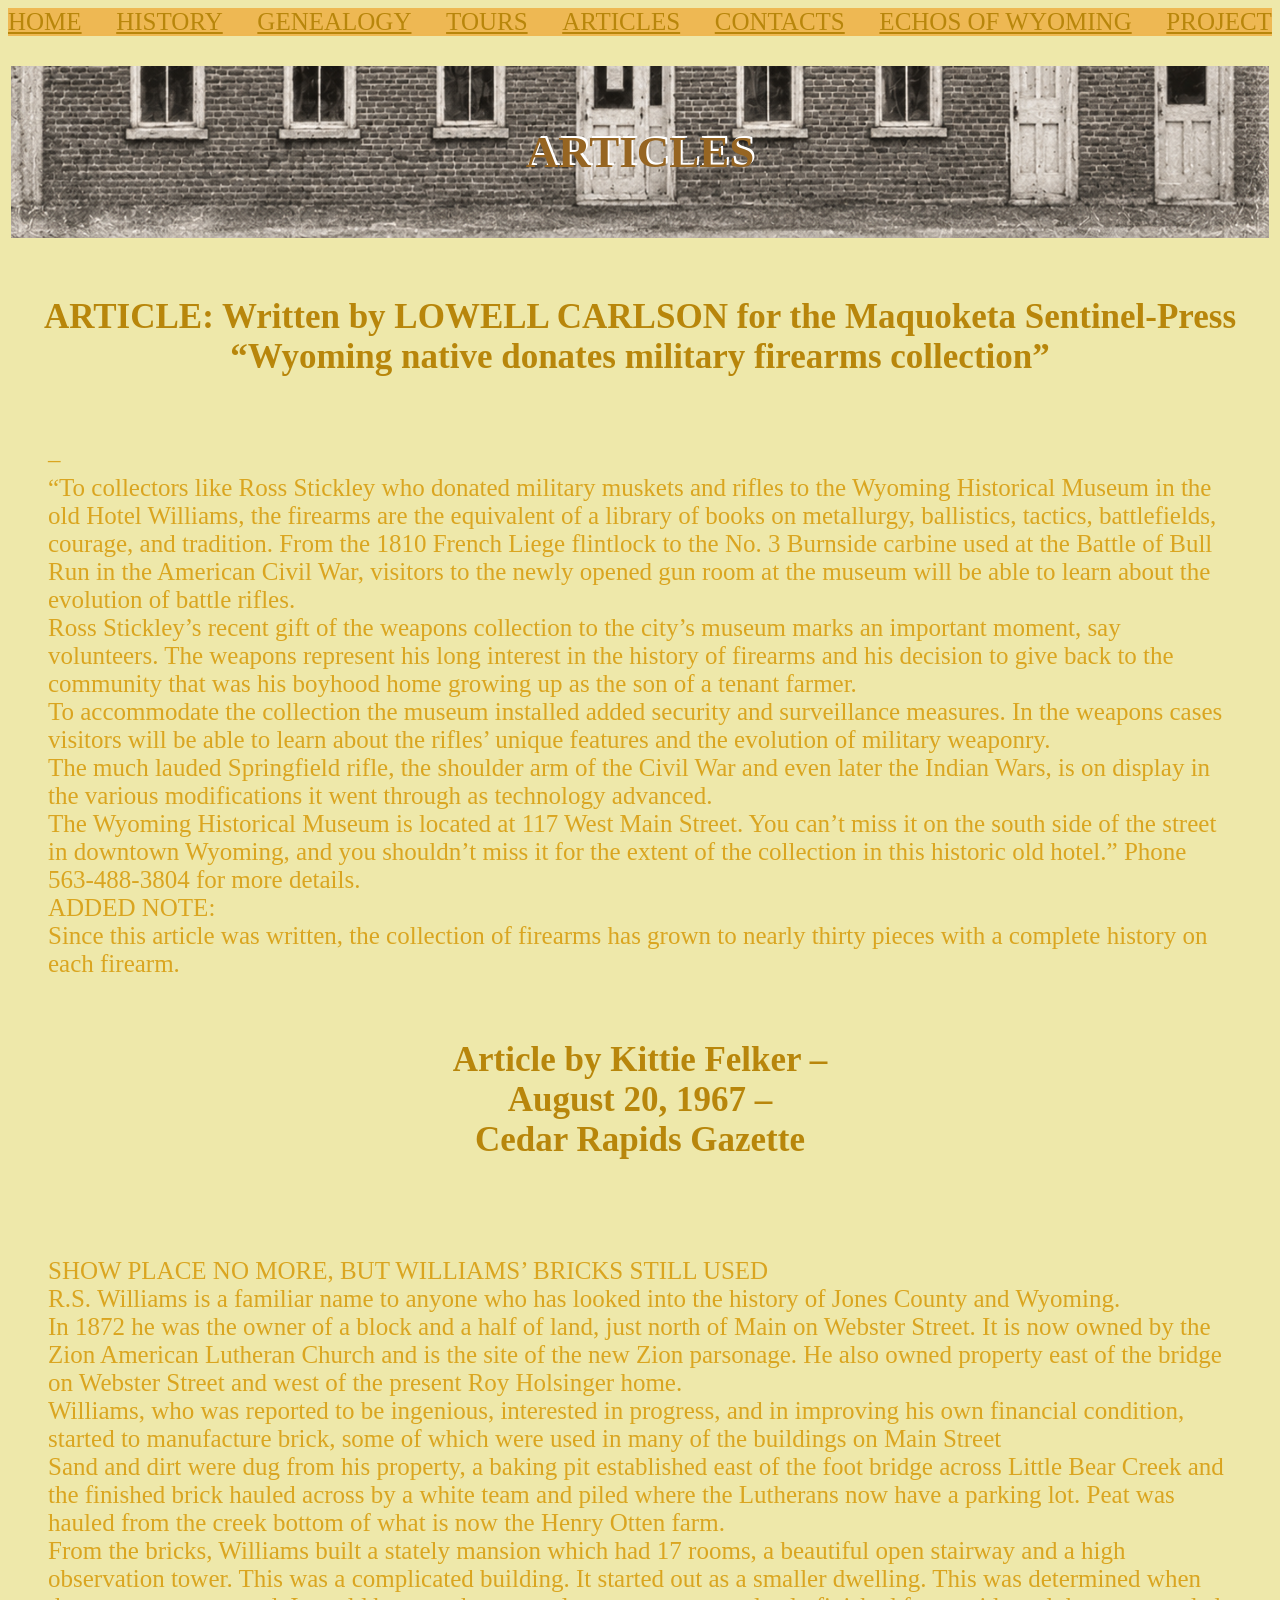
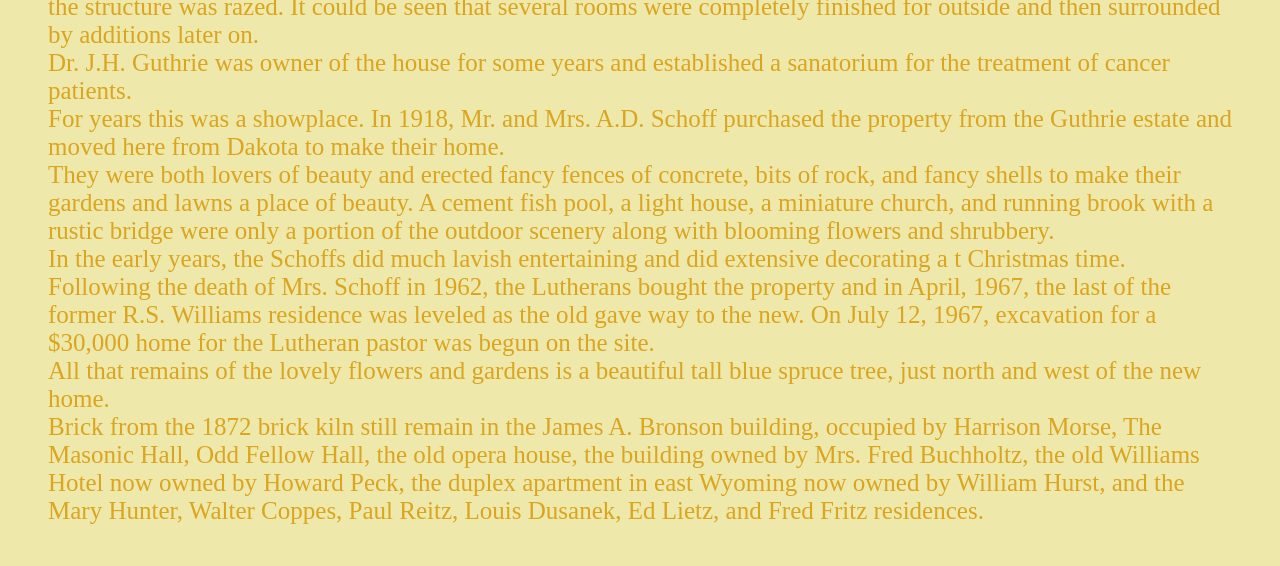
==== Articles.html @ 71d03436 "Add files via upload" ====
<!DOCTYPE html>
<html>
  <head> 
    <link href="Stylesheet.css" rel="stylesheet"> 
  </head>
  <body>
    <!--pages link-->
    <div class="homebar">
        
        <a href="index.html">HOME</a>
       
        <a href="History.html">HISTORY</a>
       
        <a href="Genealogy.html"> GENEALOGY</a>

         <a href="Tours.html">TOURS</a>

         <a href="Articles.html">ARTICLES</a>

      <a href="Contacts.html">CONTACTS</a>

      <a href="Echoes-of-Wyoming.html">ECHOS OF WYOMING</a>

           <a href="Projects.html">PROJECT</a>

      </div>
     <!--end of page links-->
     <div class="row">
     <h1 class="backgroundimage">ARTICLES</h1>

       <h2>ARTICLE:  Written by LOWELL CARLSON for the Maquoketa Sentinel-Press
“Wyoming native donates military firearms collection”</h2>
         <p class="noncenter"> –<br>
“To collectors like Ross Stickley who donated military muskets and rifles to the Wyoming Historical Museum in the old Hotel Williams, the firearms are the equivalent of a library of books on metallurgy, ballistics, tactics, battlefields, courage, and tradition.
   From the 1810 French Liege flintlock to the No. 3 Burnside carbine used at the Battle of Bull Run in the American Civil War, visitors to the newly opened gun room at the museum will be able to learn about the evolution of battle rifles.<br>
   Ross Stickley’s recent gift of the weapons collection to the city’s museum marks an important moment, say volunteers.  The weapons represent his long interest in the history of firearms and his decision to give back to the community that was his boyhood home growing up as the son of a tenant farmer.<br>
   To accommodate the collection the museum installed added security and surveillance measures. In the weapons cases visitors will be able to learn about the rifles’ unique features and the evolution of military weaponry.<br>
   The much lauded Springfield rifle, the shoulder arm of the Civil War and even later the Indian Wars, is on display in the various modifications it went through as technology advanced.<br>
   The Wyoming Historical Museum is located at 117 West Main Street.  You can’t miss it on the south side of the street in downtown Wyoming, and you shouldn’t miss it for the extent of the collection in this historic old hotel.” Phone 563-488-3804 for more details.
<br>
ADDED NOTE: <br> 
Since this article was written, the collection of firearms has grown to nearly thirty pieces with a complete history on each firearm.</p>
       <h2>Article by Kittie Felker – <br> August 20, 1967 – <br> Cedar Rapids Gazette</h2> 
       <P class="noncenter"><br> SHOW PLACE NO MORE, BUT WILLIAMS’ BRICKS STILL USED <br>
  R.S. Williams is a familiar name to anyone who has looked into the history of Jones County and Wyoming.  <br>
   In 1872 he was the owner of a block and a half of land, just north of Main on Webster Street.  It is now owned by the Zion American Lutheran Church and is the site of the new Zion parsonage.  He also owned property east of the bridge on Webster Street and west of the present Roy Holsinger home.<br>
   Williams, who was reported to be ingenious, interested in progress, and in improving his own financial condition, started to manufacture brick, some of which were used in many of the buildings on Main Street<br>
  Sand and dirt were dug from his property, a baking pit established east of the foot bridge across Little Bear Creek and the finished brick hauled across by a white team and piled where the Lutherans now have a parking lot.  Peat was hauled from the creek bottom of what is now the Henry Otten farm.<br>
  From the bricks, Williams built a stately mansion which had 17 rooms, a beautiful open stairway and a high observation tower.  This was a complicated building. It started out as a smaller dwelling. This was determined when the structure was razed. It could be seen that several rooms were completely finished for outside and then surrounded by additions later on. <br>
    Dr. J.H. Guthrie was owner of the house for some years and established a sanatorium for the treatment of cancer patients.  <br>
  For years this was a showplace.  In 1918, Mr. and Mrs. A.D. Schoff purchased the property from the Guthrie estate and moved here from Dakota to make their home.<br>
   They were both lovers of beauty and erected fancy fences of concrete, bits of rock, and fancy shells to make their gardens and lawns a place of beauty.  A cement fish pool, a light house, a miniature church, and running brook with a rustic bridge were only a portion of the outdoor scenery along with blooming flowers and shrubbery. <br>
   In the early years, the Schoffs did much lavish entertaining and did extensive decorating a t Christmas time.  Following the death of Mrs. Schoff in 1962, the Lutherans bought the property and in April, 1967, the last of the former R.S. Williams residence was leveled as the old gave way to the new.  On July 12, 1967, excavation for a $30,000 home for the Lutheran pastor was begun on the site.<br>
  All that remains of the lovely flowers and gardens is a beautiful tall blue spruce tree, just north and west of the new home.<br>
    Brick from the 1872 brick kiln still remain in the James A. Bronson building, occupied by Harrison Morse, The Masonic Hall, Odd Fellow Hall, the old opera house, the building owned by Mrs. Fred Buchholtz, the old Williams Hotel now owned by Howard Peck, the duplex apartment in east Wyoming now owned by William Hurst, and the Mary Hunter, Walter Coppes, Paul Reitz, Louis Dusanek, Ed Lietz, and Fred Fritz residences.</P>
       
     </div>
  </body>
</html>
---- Stylesheet.css ----
body{
  background-color: palegoldenrod;
}
p{
  color: goldenrod;
  text-align: center;
  border-bottom: 1px solid #ffa200;
  padding-bottom: 1rem;
  margin-bottom: 1rem;
  font-size: 25px;
}
.nounderline{
  color: goldenrod;
  text-align: center;
   font-size: 25px;
  border-bottom: 1px solid palegoldenrod;
  padding-bottom: 1rem;
  margin-bottom: 1rem;
}
.bigtitle{
  font-size: 35px;
}
.bigtext{
  font-size: 25px;
}
.noncenter{
  text-align:left;
  margin: 40px;
  color: goldenrod;
  font-size: 25px;
  border-bottom: 1px solid palegoldenrod;
  padding-bottom: 1rem;
  margin-bottom: 1rem;
}
}
div{
  display: flex;
  flex-direction: row;
  justify-content: space-around;
  flex-wrap: wrap;
}
.row{
  display: flex;
  flex-direction: column;
  justify-content: space-around;
  flex-wrap: wrap;
  align-items: center;
}
.columns{
  flex-direction: column;
  justify-content: space-around;
}
a{
  color: darkgoldenrod;
  font-size: 25px;
}
.center{
  text-align: center;
  
}
.homebar{
  background-color: #eeb853;
    display: flex;
  justify-content: space-between;
  flex-wrap: wrap;
}

h2{
  color: darkgoldenrod;
  text-align: center;
  font-size: 35px;
}

img{
  width: 350px;
  display: block; 
  margin-left: auto; 
  margin-right: auto; 
 
}
h1{
  text-align: center;
  color: darkgoldenrod;
}

.backgroundimage{
 background-image: url("square-old-hotel2.png"); /* Set the image as the background */
  font-size: 40px;
  height: 40%;
  background-size: cover; 
  background-position: bottom; 
  color: #966522;
  padding: 60px;
   width: 90%;
  font-size: 45px;
  text-shadow: -2px -2px white;
  text-shadow: 2px  2px white;
  text-shadow: -2px 2px white;
  text-shadow: 2px -2px white; 
  
}

.locked-size{
   max-width: 300px;
}
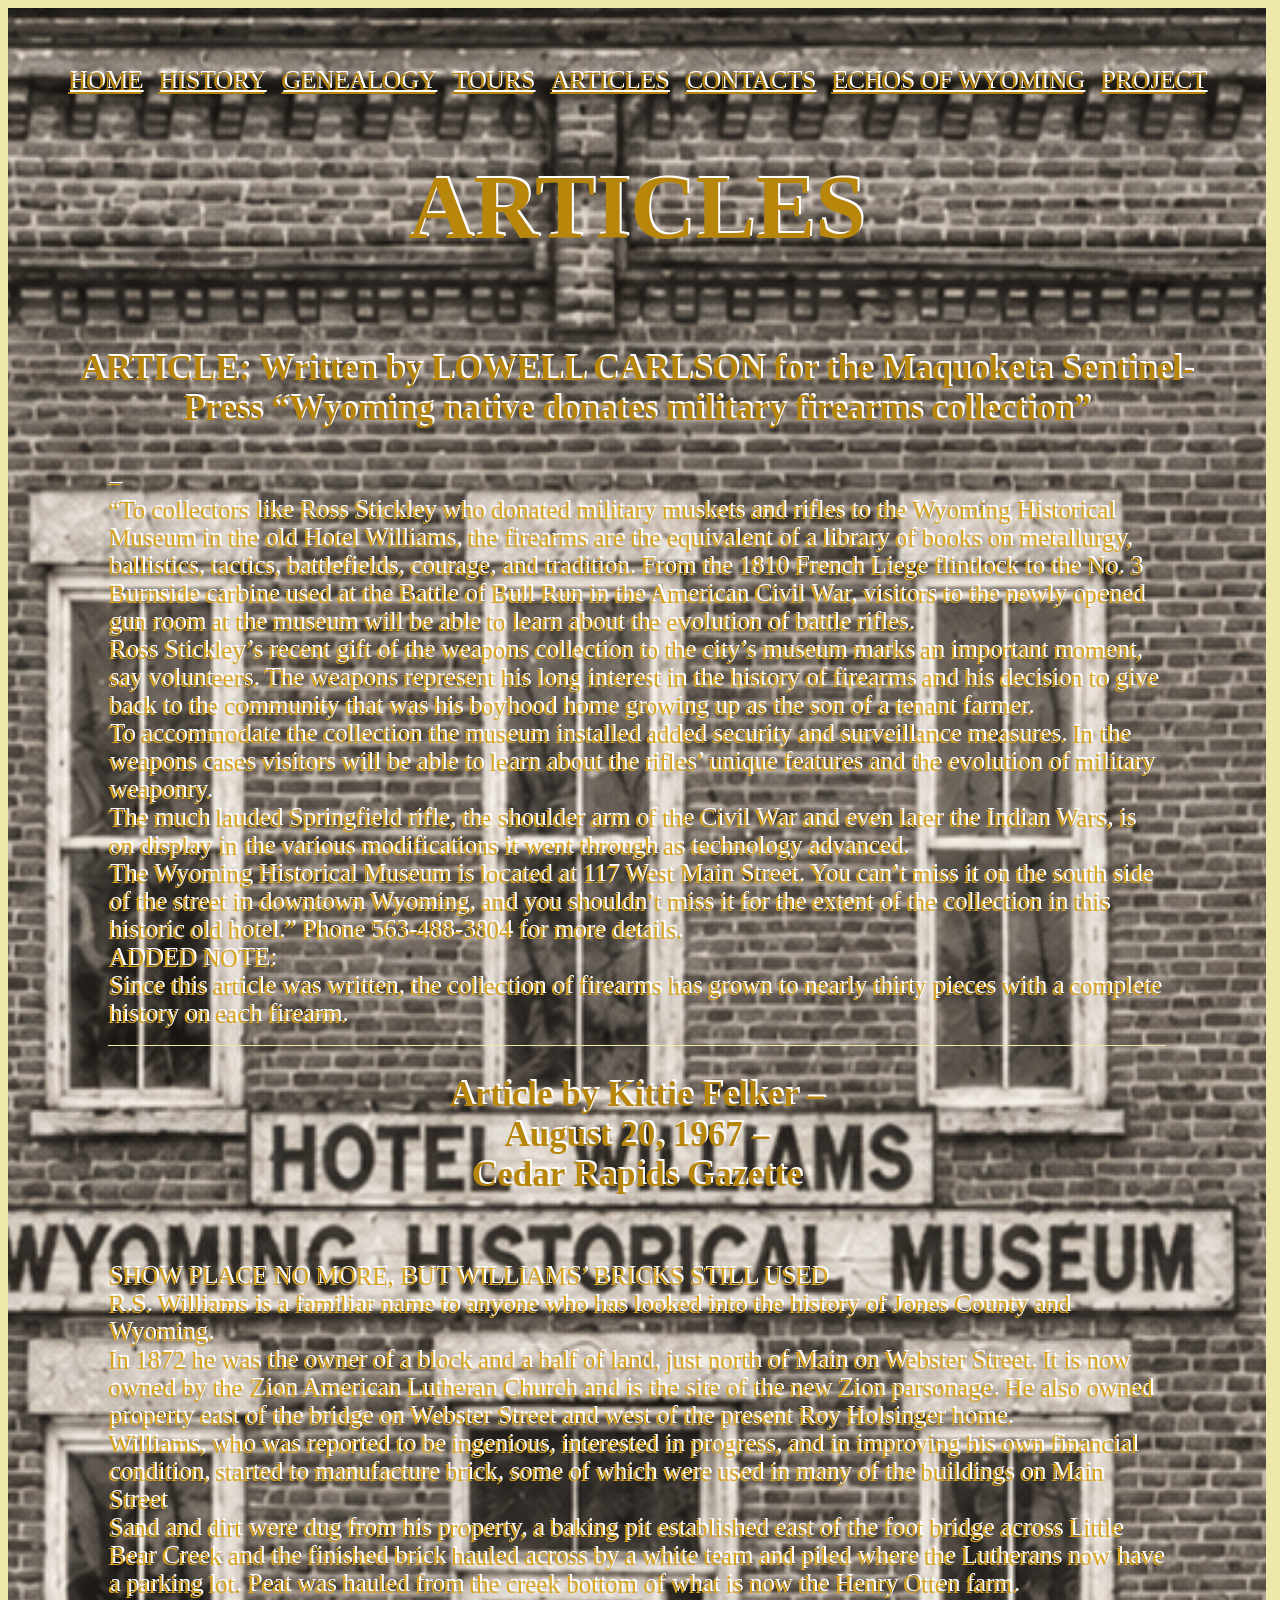
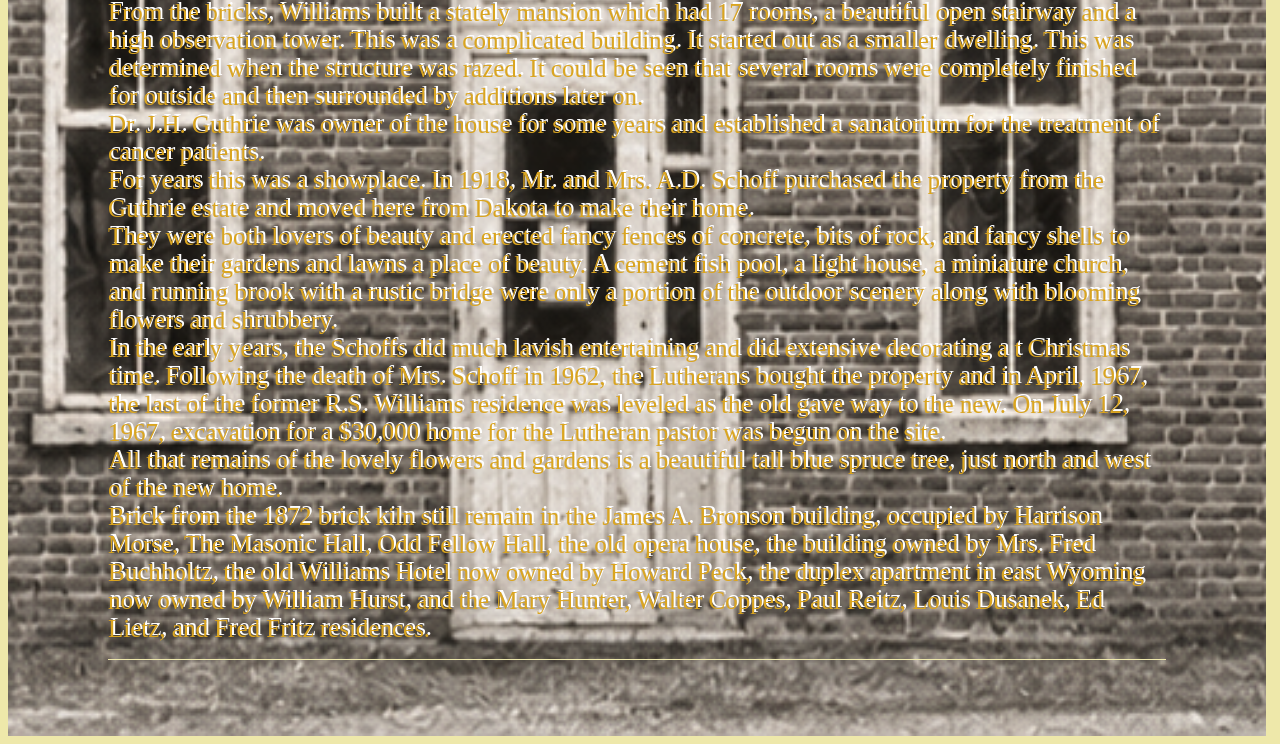
==== commit bb3a384c: "Update header structure in Articles.html Replaced the h1 tag with a div for styling consistency and " ====
--- a/Articles.html
+++ b/Articles.html
@@ -5,6 +5,7 @@
   </head>
   <body>
     <!--pages link-->
+    <div class="backgroundimage"> 
     <div class="homebar">
         
         <a href="index.html">HOME</a>
@@ -26,8 +27,8 @@
       </div>
      <!--end of page links-->
      <div class="row">
-     <h1 class="backgroundimage">ARTICLES</h1>
-
+     <h1 >ARTICLES</h1>
+     </div>
        <h2>ARTICLE:  Written by LOWELL CARLSON for the Maquoketa Sentinel-Press
 “Wyoming native donates military firearms collection”</h2>
          <p class="noncenter"> –<br>
@@ -56,4 +57,4 @@
        
      </div>
   </body>
-</html>+</html>
--- a/Stylesheet.css
+++ b/Stylesheet.css
@@ -37,18 +37,21 @@
   display: flex;
   flex-direction: row;
   justify-content: space-around;
-  flex-wrap: wrap;
+
 }
 .row{
   display: flex;
   flex-direction: column;
   justify-content: space-around;
-  flex-wrap: wrap;
+ 
   align-items: center;
 }
 .columns{
-  flex-direction: column;
-  justify-content: space-around;
+  display: flex;
+  flex-direction: row; /* Changed to row to line up images and text horizontally */
+  justify-content: center; /* Center items horizontally */
+  align-items: center; /* Center items vertically */
+  margin-bottom: 2rem; /* Add some space below each column set */
 }
 a{
   color: darkgoldenrod;
@@ -59,7 +62,6 @@
   
 }
 .homebar{
-  background-color: #eeb853;
     display: flex;
   justify-content: space-between;
   flex-wrap: wrap;
@@ -100,6 +102,15 @@
   
 }
 
-.locked-size{
-   max-width: 300px;
-}+.right{
+  align-self: left;
+  order: -1;
+    border-radius: 10px;
+  margin: 10px;
+}
+.left{
+  align-self: right;
+  order: 1;
+    border-radius: 10px;
+  margin: 10px;
+}
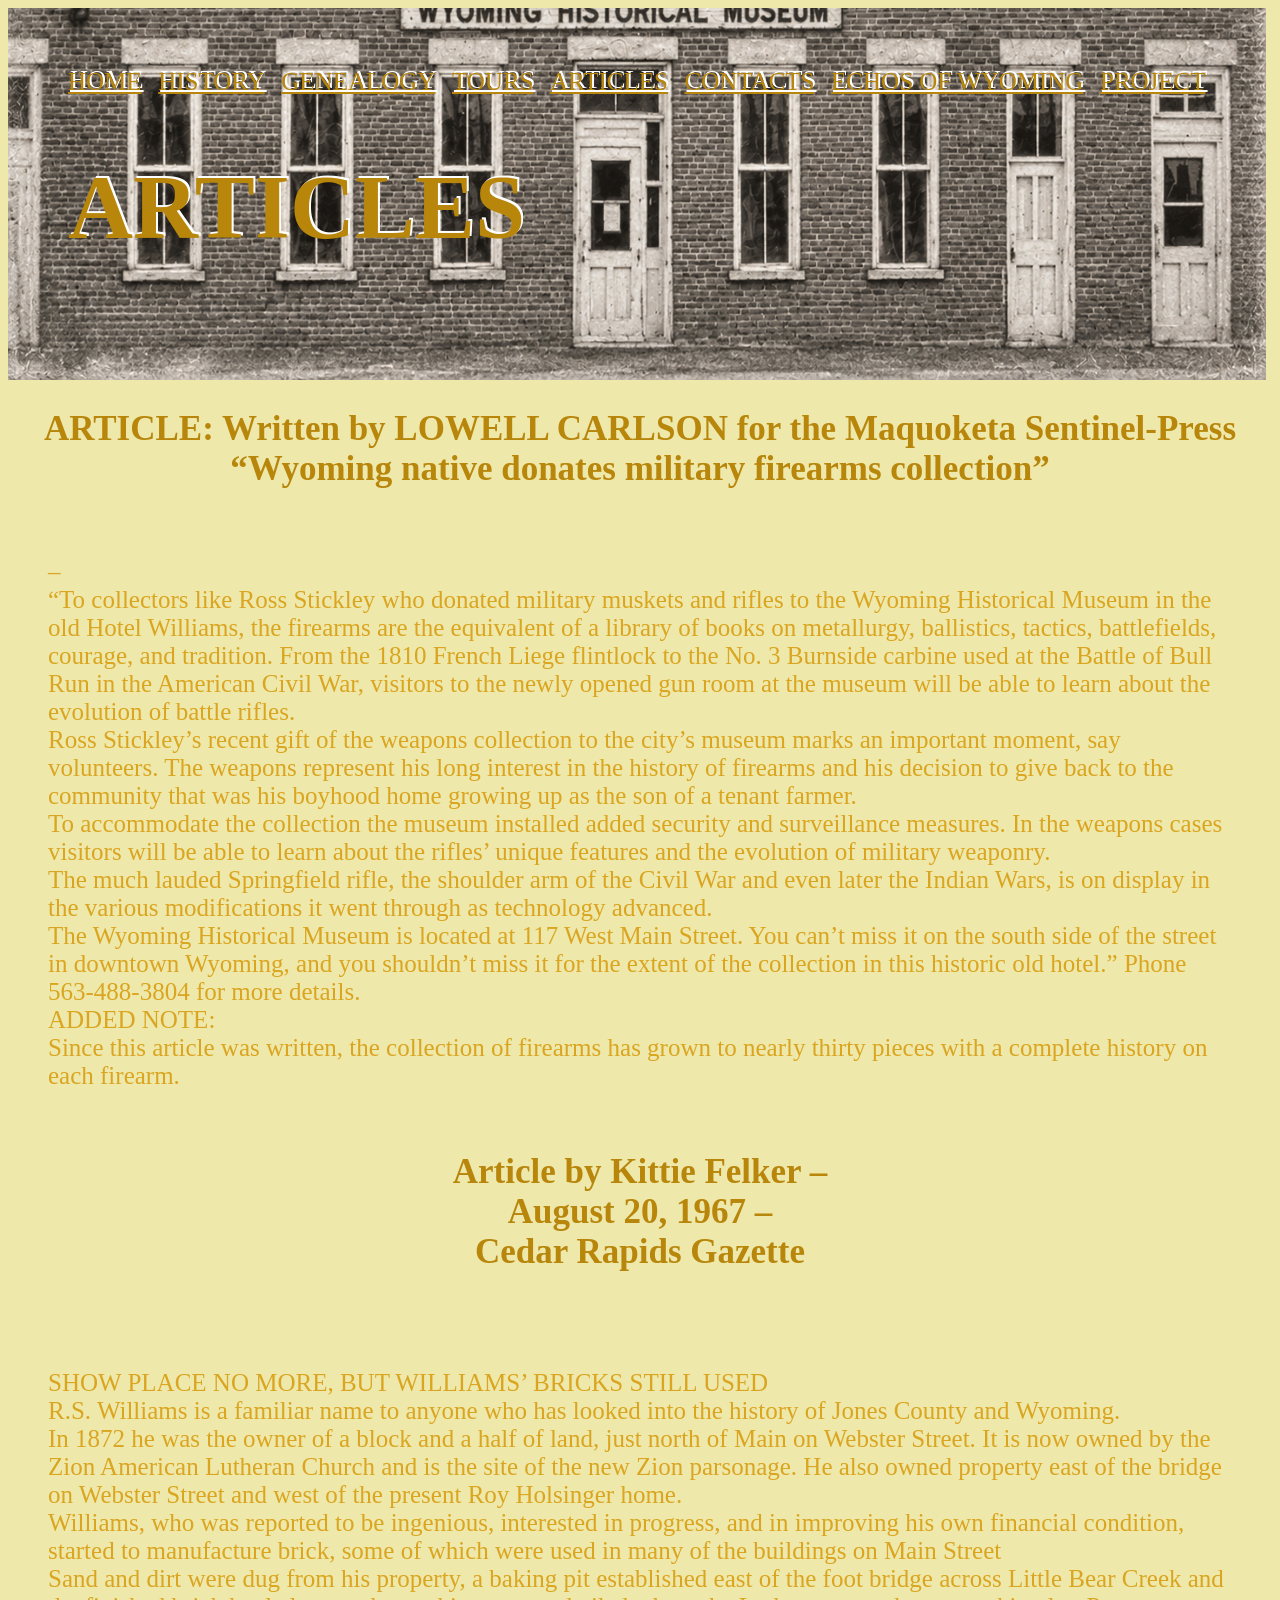
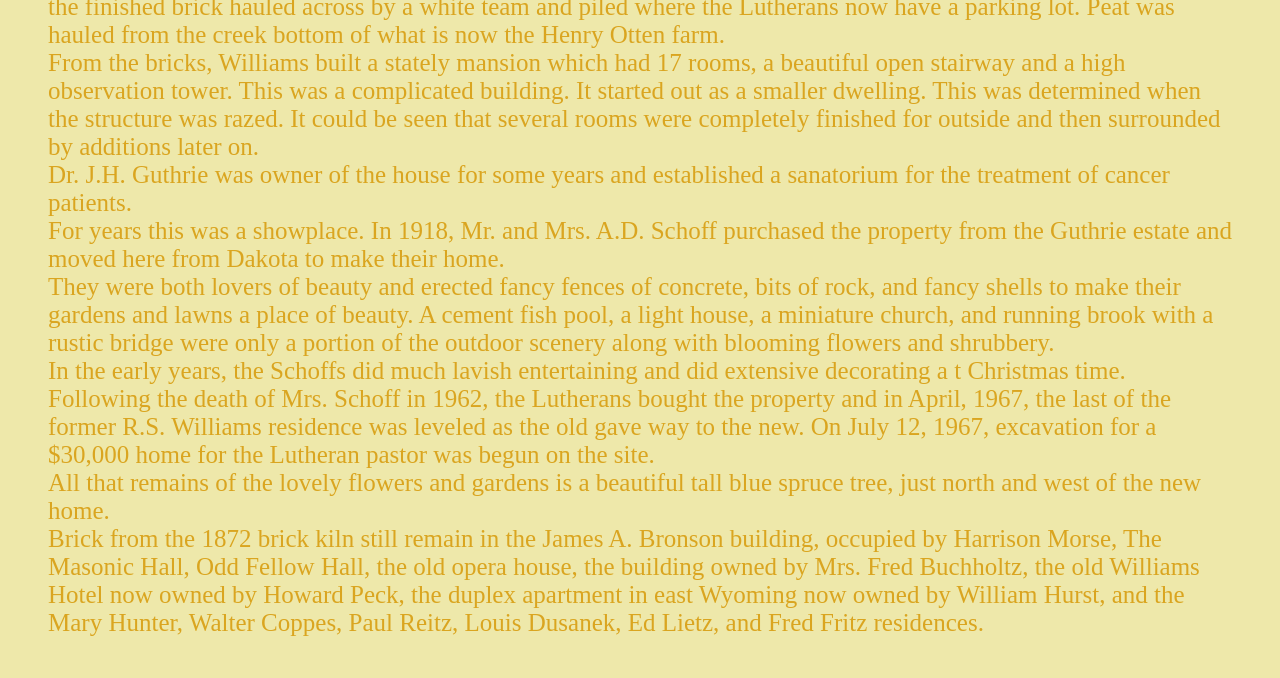
==== commit dd8e3ec2: "Refactor ARTICLES section in Articles.html Removed duplicate header and adjusted HTML structure." ====
--- a/Articles.html
+++ b/Articles.html
@@ -23,12 +23,12 @@
       <a href="Echoes-of-Wyoming.html">ECHOS OF WYOMING</a>
 
            <a href="Projects.html">PROJECT</a>
-
+ <h1 >ARTICLES</h1>
+     </div>
       </div>
      <!--end of page links-->
      <div class="row">
-     <h1 >ARTICLES</h1>
-     </div>
+    
        <h2>ARTICLE:  Written by LOWELL CARLSON for the Maquoketa Sentinel-Press
 “Wyoming native donates military firearms collection”</h2>
          <p class="noncenter"> –<br>
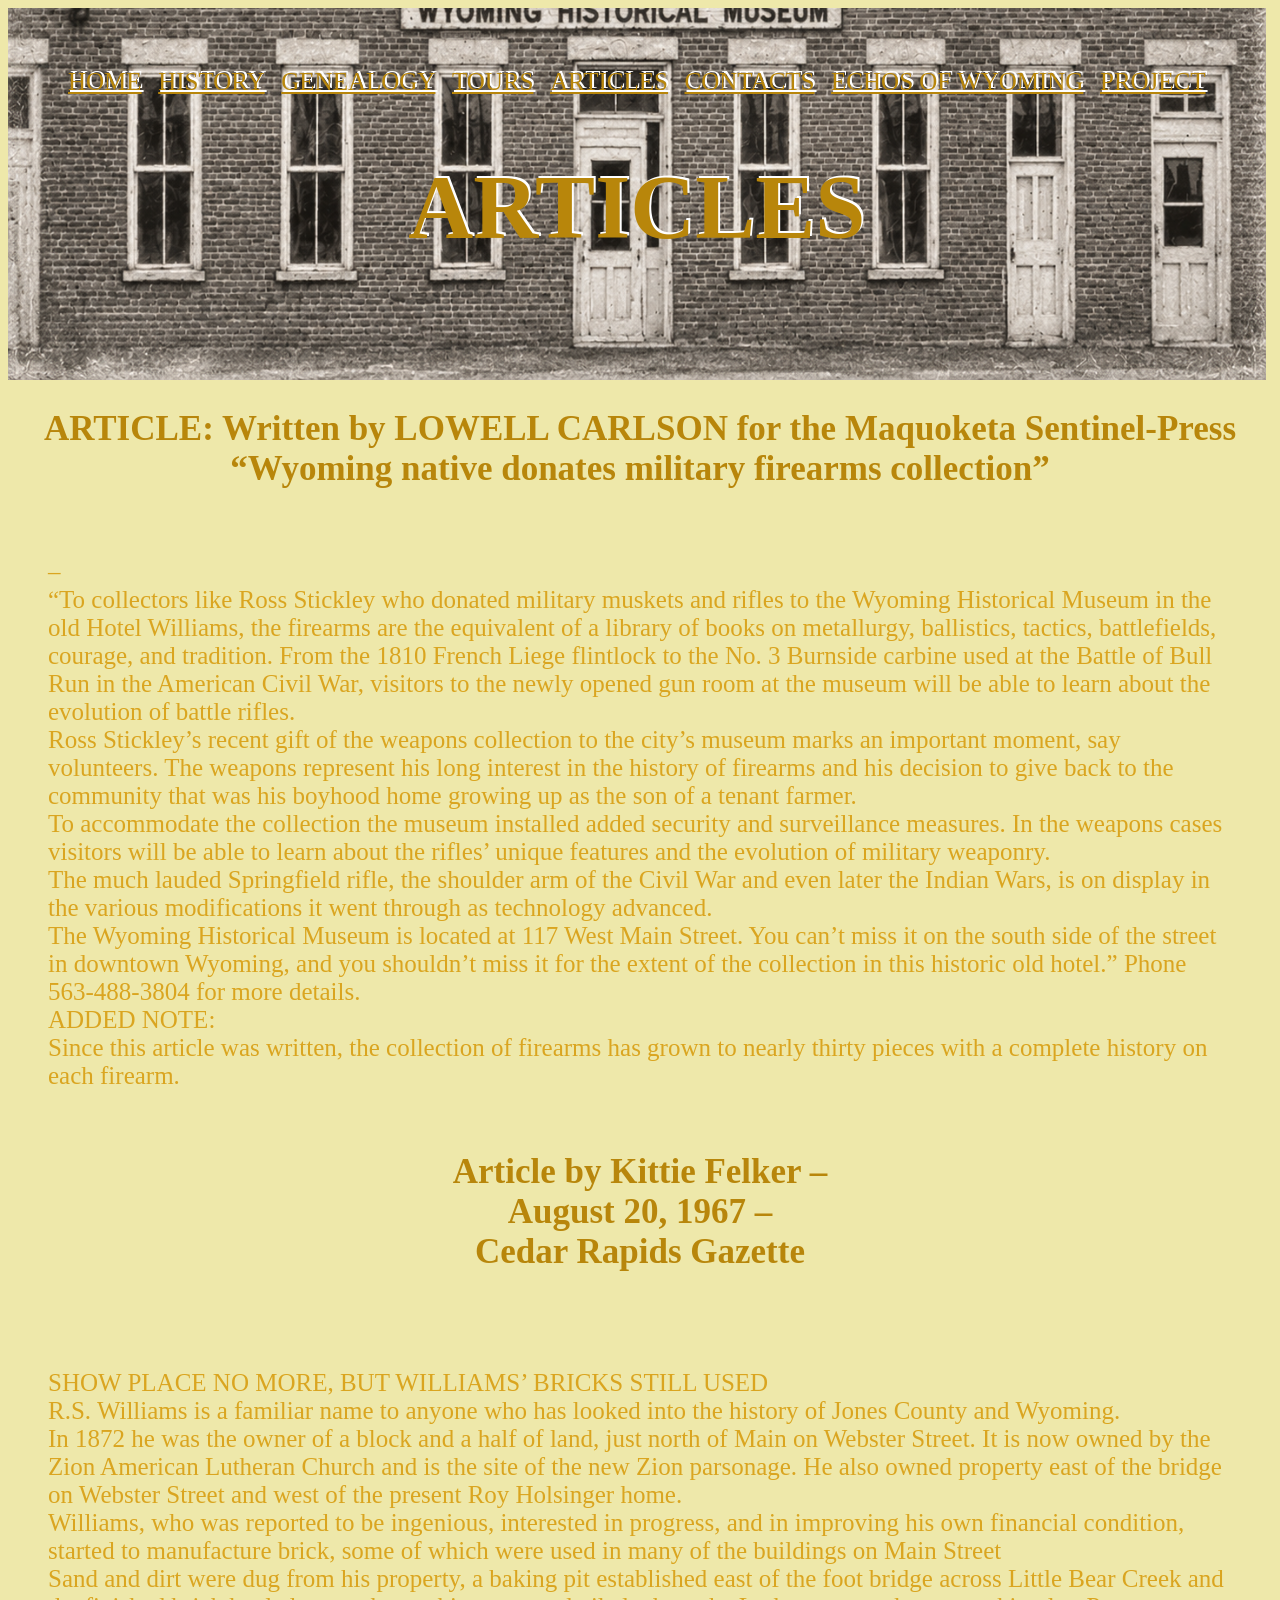
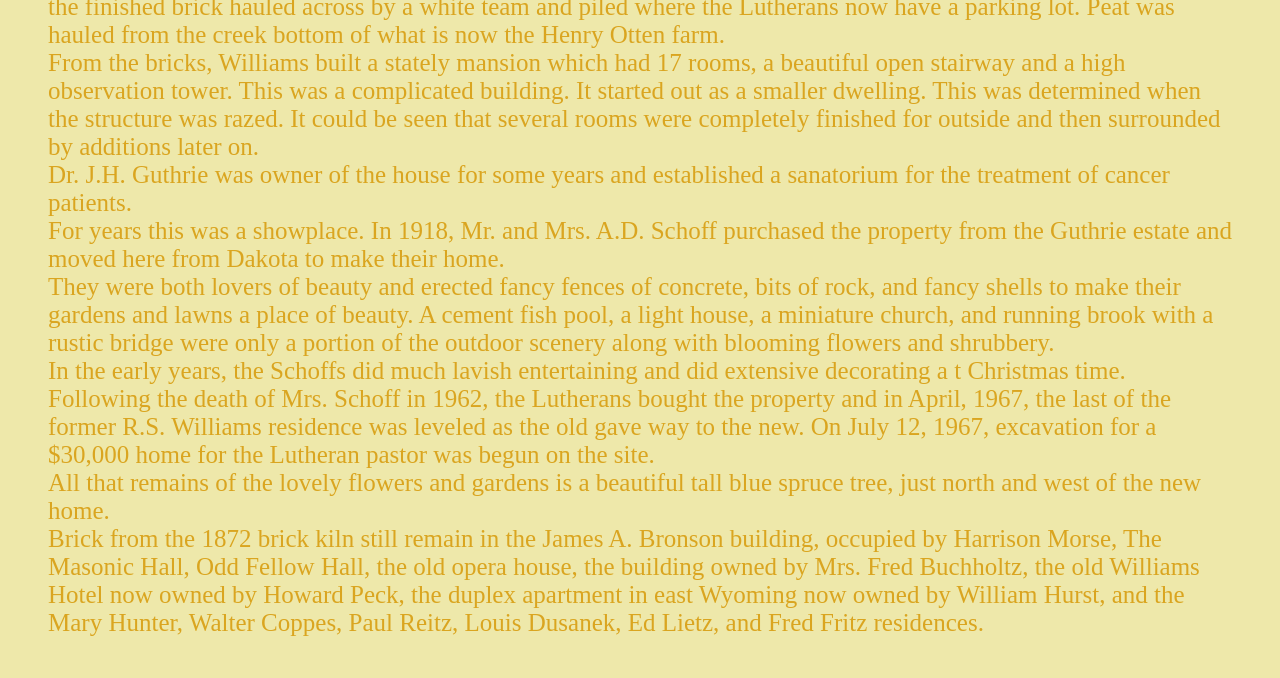
==== commit d7204665: "Fix HTML structure in Articles.html" ====
--- a/Articles.html
+++ b/Articles.html
@@ -23,8 +23,9 @@
       <a href="Echoes-of-Wyoming.html">ECHOS OF WYOMING</a>
 
            <a href="Projects.html">PROJECT</a>
+       </div>
  <h1 >ARTICLES</h1>
-     </div>
+    
       </div>
      <!--end of page links-->
      <div class="row">
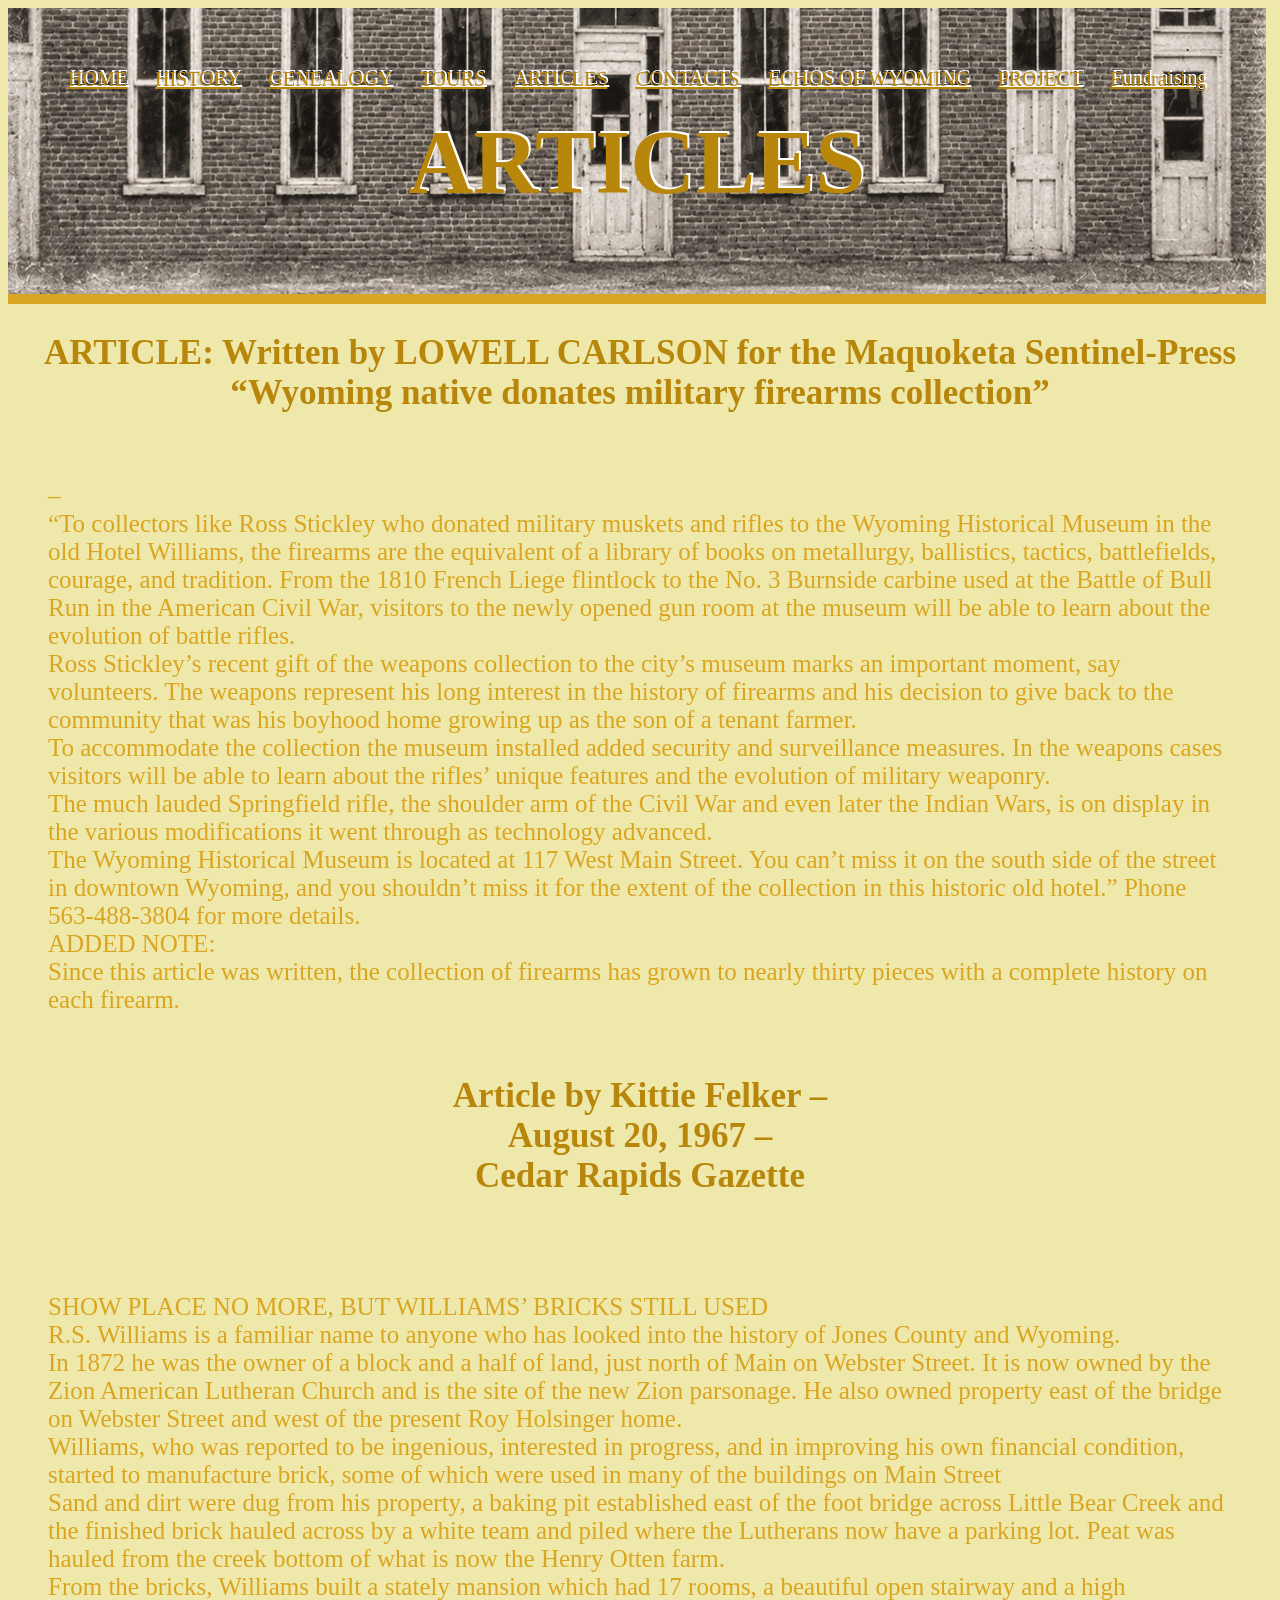
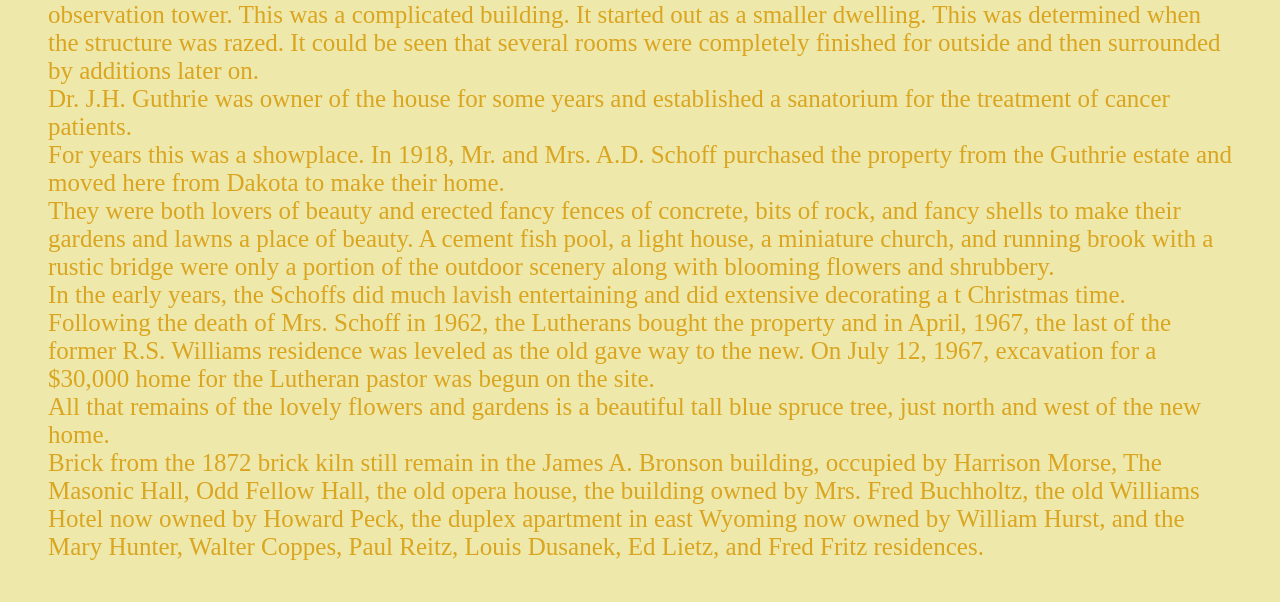
==== commit 545f9d34: "Add Fundraising link to Articles.html" ====
--- a/Articles.html
+++ b/Articles.html
@@ -23,6 +23,8 @@
       <a href="Echoes-of-Wyoming.html">ECHOS OF WYOMING</a>
 
            <a href="Projects.html">PROJECT</a>
+
+            <a href="Fundraising.html">Fundraising</a>
        </div>
  <h1 >ARTICLES</h1>
     
--- a/Stylesheet.css
+++ b/Stylesheet.css
@@ -1,5 +1,8 @@
 body{
   background-color: palegoldenrod;
+}
+video{
+  margin: 20px;
 }
 p{
   color: goldenrod;
@@ -16,6 +19,7 @@
   border-bottom: 1px solid palegoldenrod;
   padding-bottom: 1rem;
   margin-bottom: 1rem;
+  margin: 20px;
 }
 .bigtitle{
   font-size: 35px;
@@ -55,7 +59,8 @@
 }
 a{
   color: darkgoldenrod;
-  font-size: 25px;
+  font-size: 20px;
+
 }
 .center{
   text-align: center;
@@ -83,6 +88,7 @@
 h1{
   text-align: center;
   color: darkgoldenrod;
+  margin: 20px;
 }
 
 .backgroundimage{
@@ -99,7 +105,7 @@
   text-shadow: 2px  2px white;
   text-shadow: -2px 2px white;
   text-shadow: 2px -2px white; 
-  
+    border-bottom: solid goldenrod 10px;
 }
 
 .right{
@@ -113,4 +119,14 @@
   order: 1;
     border-radius: 10px;
   margin: 10px;
+  color:darkgoldenrod;
 }
+.right_round{
+  align-self: left;
+  order: -1;
+    border-radius:100px;
+  margin: 10px;
+}
+.fancy{
+font-family: 'Alex Brush', cursive;
+}
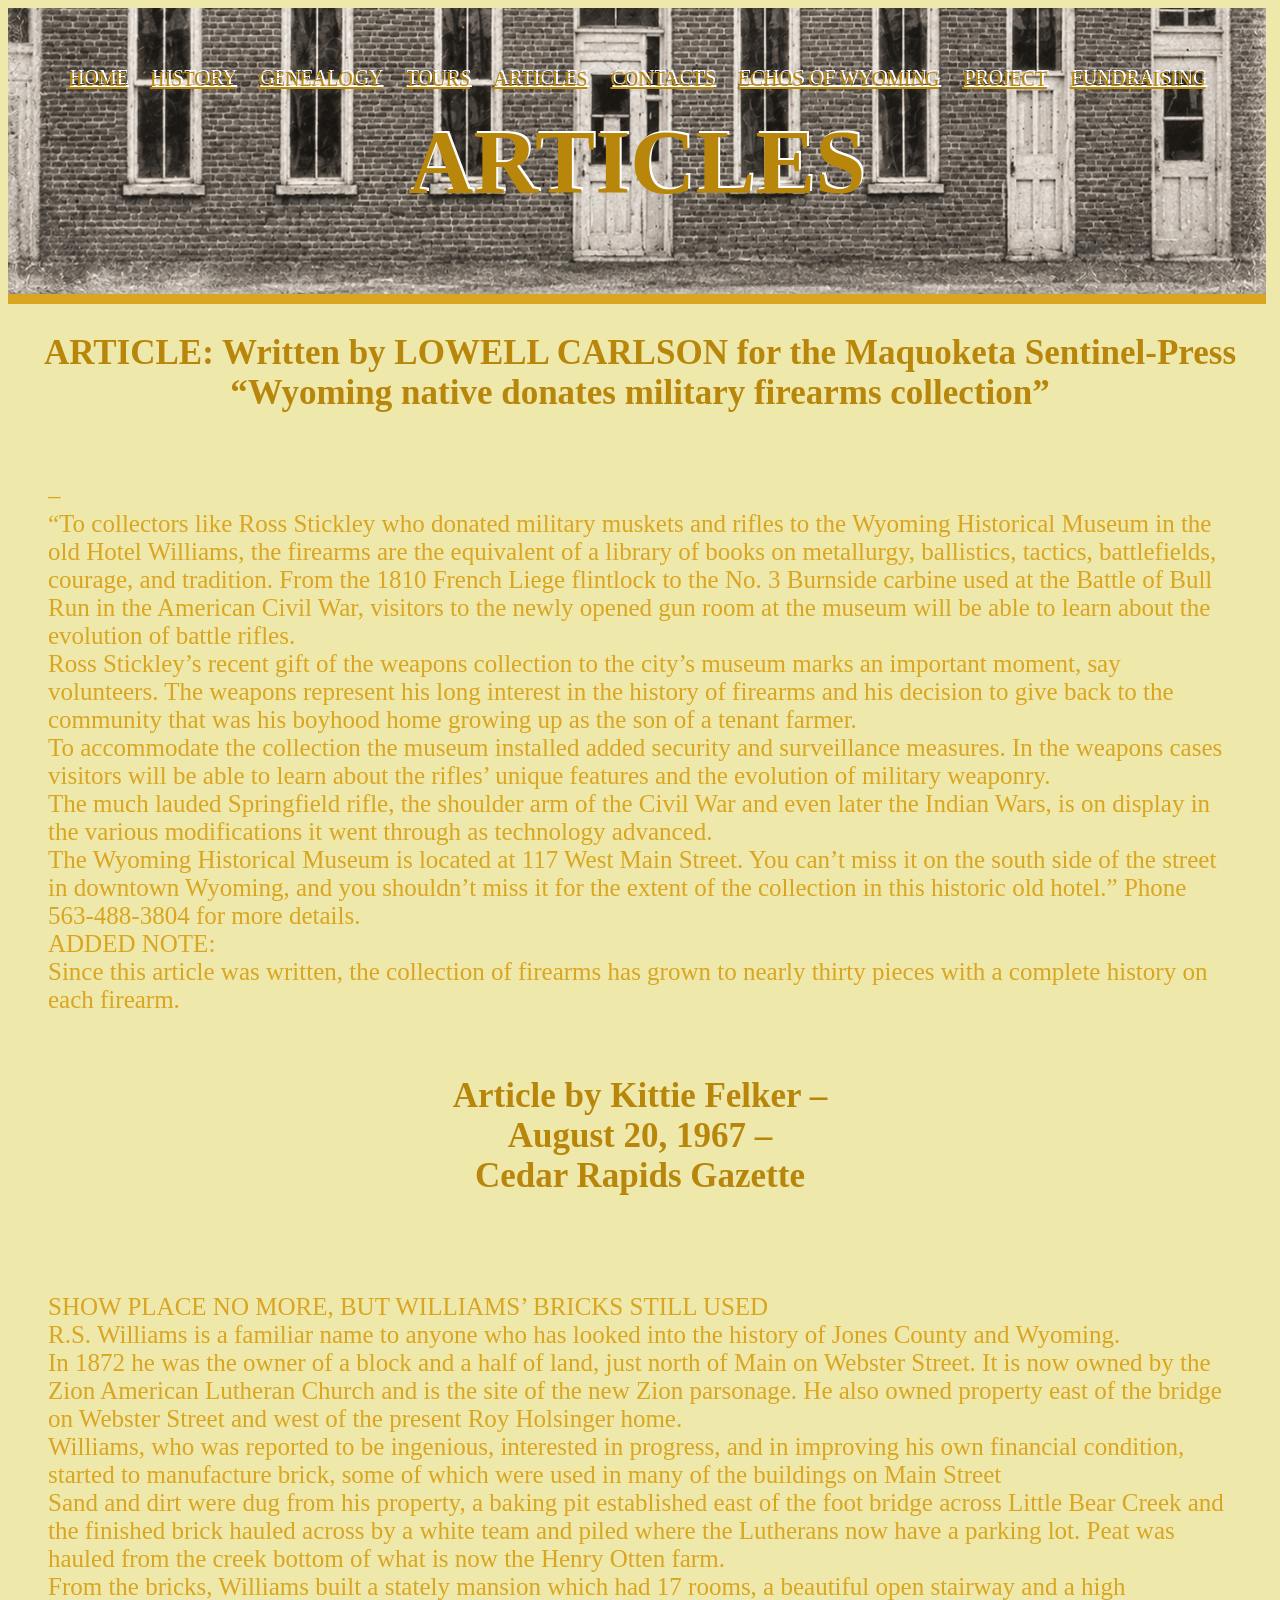
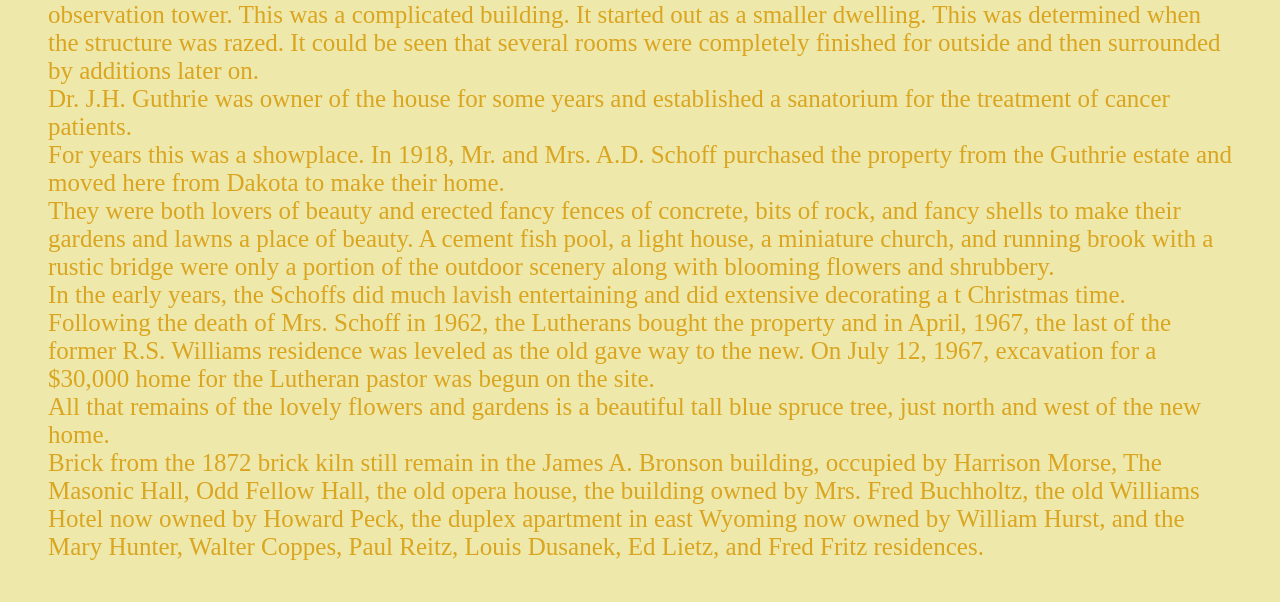
==== commit aa057450: "Change 'Fundraising' link text to uppercase" ====
--- a/Articles.html
+++ b/Articles.html
@@ -1,6 +1,7 @@
 <!DOCTYPE html>
 <html>
   <head> 
+    <!--workdamitwork-->
     <link href="Stylesheet.css" rel="stylesheet"> 
   </head>
   <body>
@@ -24,7 +25,7 @@
 
            <a href="Projects.html">PROJECT</a>
 
-            <a href="Fundraising.html">Fundraising</a>
+            <a href="Fundraising.html">FUNDRAISING</a>
        </div>
  <h1 >ARTICLES</h1>
     
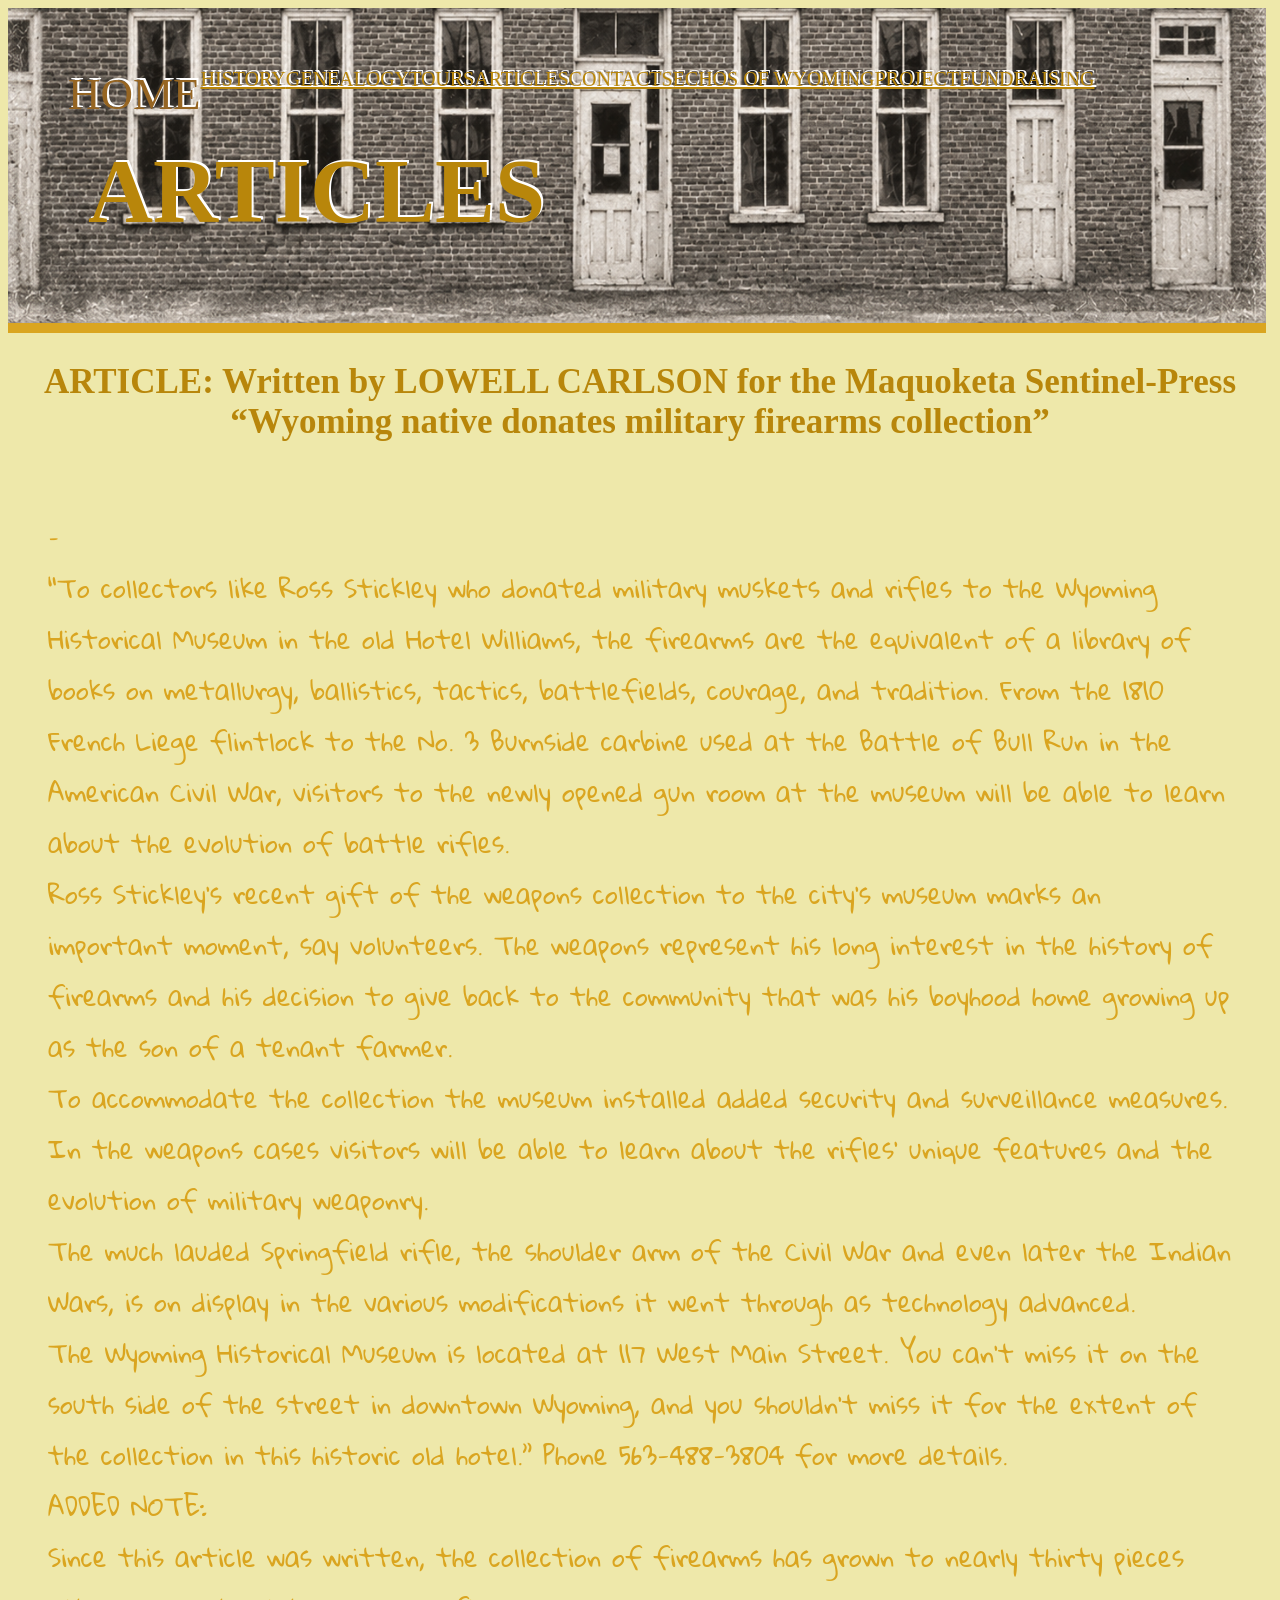
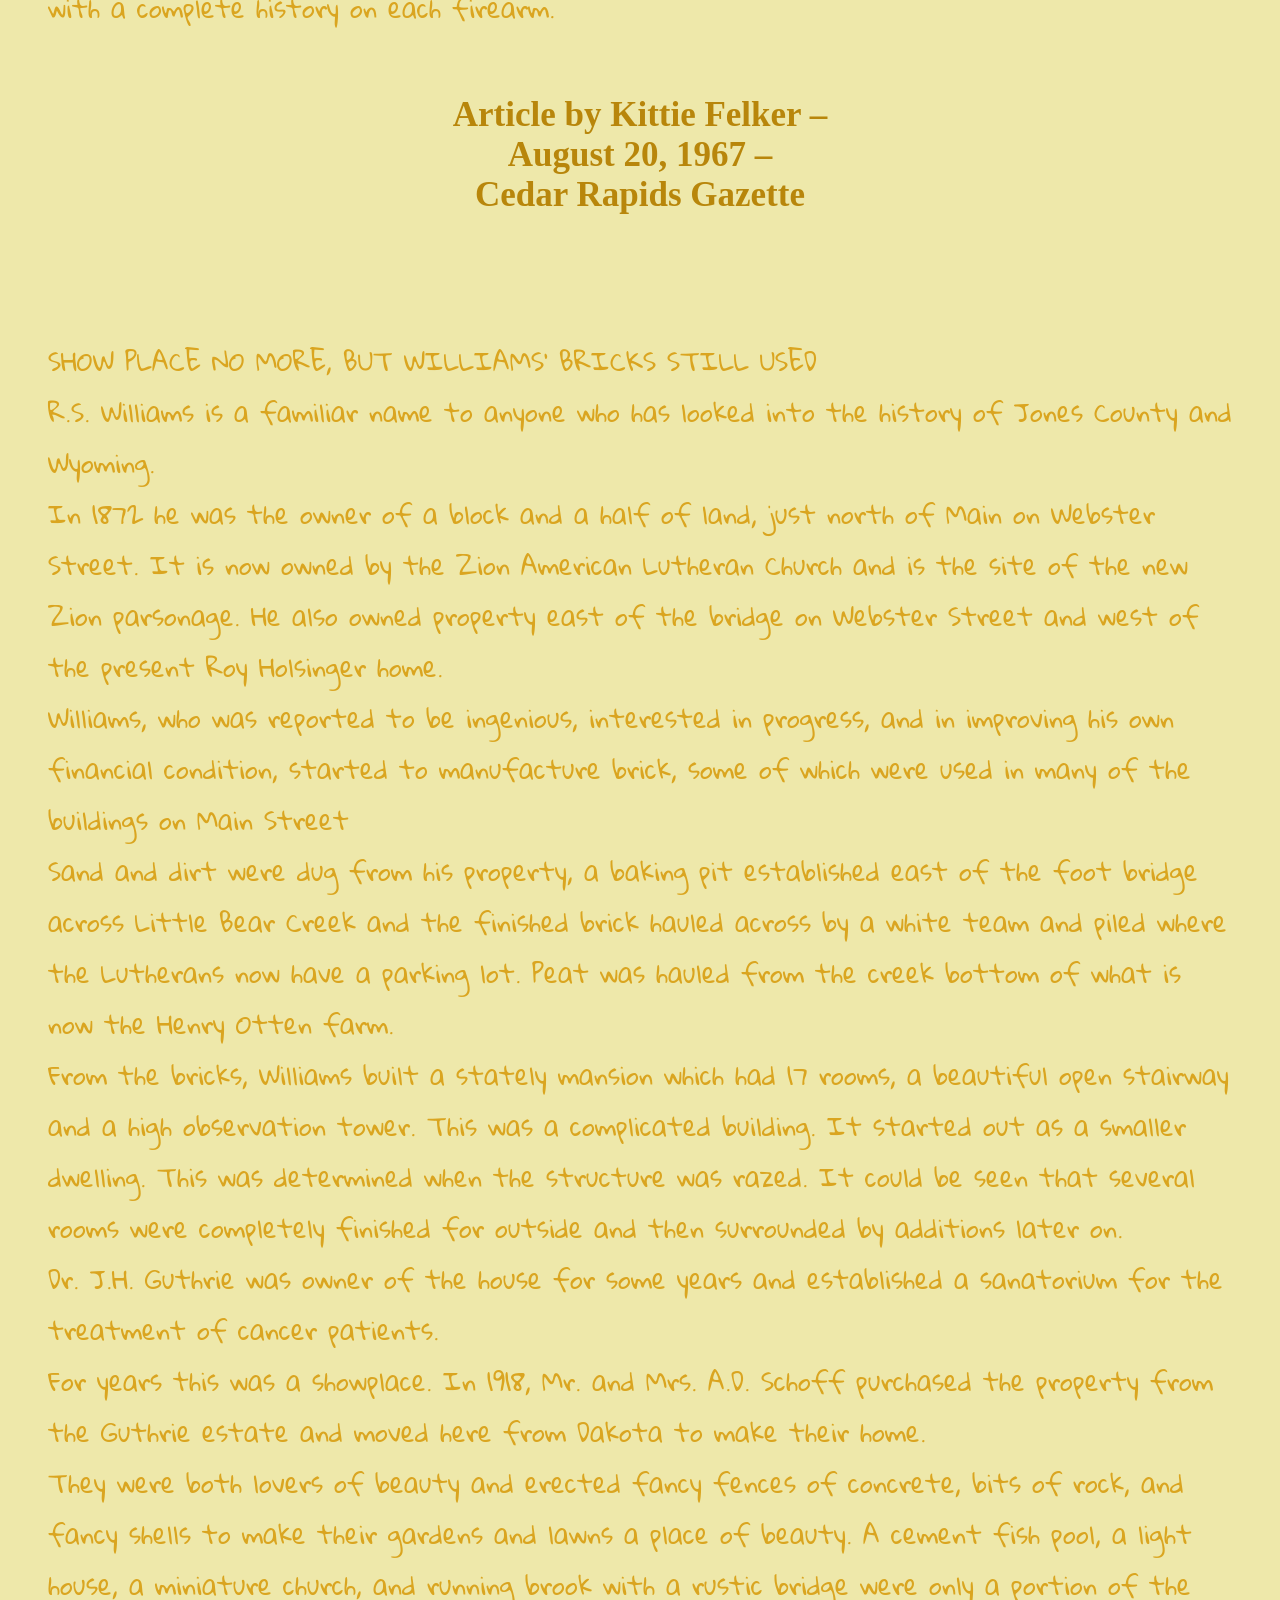
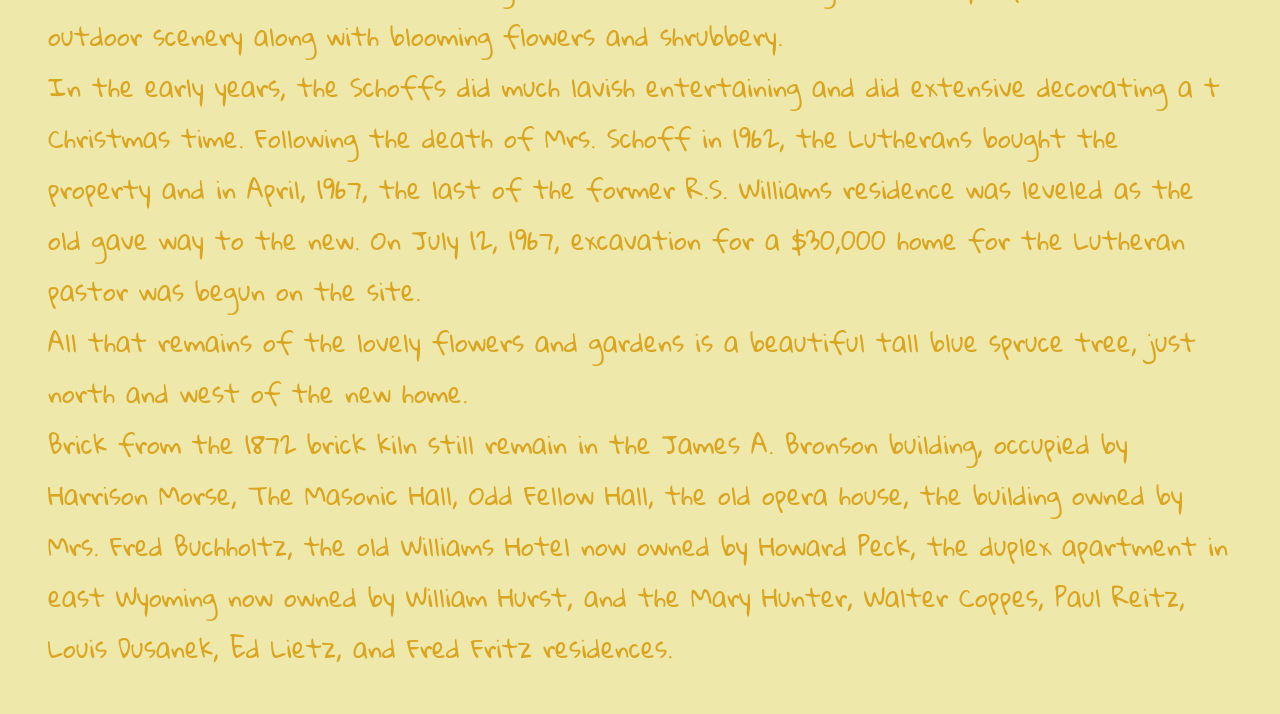
==== commit a66ae329: "Fix HTML structure in Articles.html" ====
--- a/Articles.html
+++ b/Articles.html
@@ -8,7 +8,7 @@
     <!--pages link-->
     <div class="backgroundimage"> 
     <div class="homebar">
-        
+        <div class="rows"
         <a href="index.html">HOME</a>
        
         <a href="History.html">HISTORY</a>
@@ -30,6 +30,7 @@
  <h1 >ARTICLES</h1>
     
       </div>
+    </div>
      <!--end of page links-->
      <div class="row">
     
--- a/Stylesheet.css
+++ b/Stylesheet.css
@@ -1,3 +1,7 @@
+/*font familys*/
+/*font Alex Brush*/@import url('https://fonts.googleapis.com/css2?family=Alex+Brush&display=swap');
+/*font Gloria Hallelujah*/@import url('https://fonts.googleapis.com/css2?family=Gloria+Hallelujah&display=swap');
+/*base*/
 body{
   background-color: palegoldenrod;
 }
@@ -11,7 +15,37 @@
   padding-bottom: 1rem;
   margin-bottom: 1rem;
   font-size: 25px;
+  font-family: 'Gloria Hallelujah';
 }
+div{
+  display: flex;
+  flex-direction: row;
+  justify-content: space-around;
+}
+a{
+  color: darkgoldenrod;
+  font-size: 20px;
+}
+h2{
+  color: darkgoldenrod;
+  text-align: center;
+  font-size: 35px;
+}
+
+img{
+  width: 350px;
+  display: block; 
+  margin-left: auto; 
+  margin-right: auto; 
+ 
+}
+h1{
+  text-align: center;
+  color: darkgoldenrod;
+  margin: 20px;
+}
+
+/*classes*/
 .nounderline{
   color: goldenrod;
   text-align: center;
@@ -36,13 +70,7 @@
   padding-bottom: 1rem;
   margin-bottom: 1rem;
 }
-}
-div{
-  display: flex;
-  flex-direction: row;
-  justify-content: space-around;
 
-}
 .row{
   display: flex;
   flex-direction: column;
@@ -57,11 +85,9 @@
   align-items: center; /* Center items vertically */
   margin-bottom: 2rem; /* Add some space below each column set */
 }
-a{
-  color: darkgoldenrod;
-  font-size: 20px;
 
-}
+
+
 .center{
   text-align: center;
   
@@ -72,24 +98,6 @@
   flex-wrap: wrap;
 }
 
-h2{
-  color: darkgoldenrod;
-  text-align: center;
-  font-size: 35px;
-}
-
-img{
-  width: 350px;
-  display: block; 
-  margin-left: auto; 
-  margin-right: auto; 
- 
-}
-h1{
-  text-align: center;
-  color: darkgoldenrod;
-  margin: 20px;
-}
 
 .backgroundimage{
  background-image: url("square-old-hotel2.png"); /* Set the image as the background */
@@ -124,7 +132,7 @@
 .right_round{
   align-self: left;
   order: -1;
-    border-radius:100px;
+    border-radius:150px;
   margin: 10px;
 }
 .fancy{
